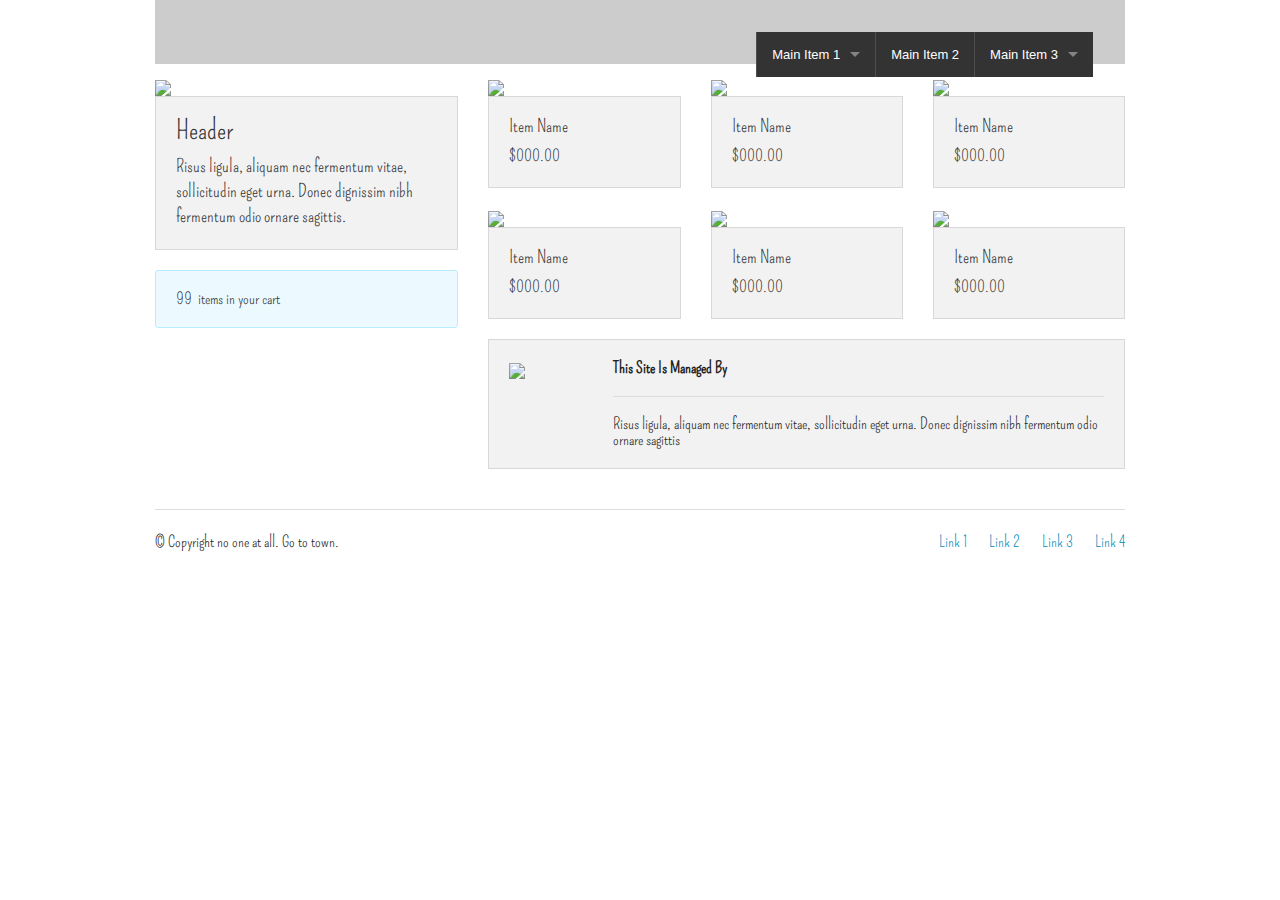
==== products.html @ a5ee1e41 "added products.html" ====
<!DOCTYPE html>
    <head>
        <meta charset="utf-8">
        <meta http-equiv="X-UA-Compatible" content="IE=edge">
        <title>yay puppy // items for your pup </title>
        <meta name="description" content="">
        <meta name="viewport" content="width=device-width, initial-scale=1">

        <!-- Google Fonts -->
        <!-- TODO We're going to use the Google Font 'Bitter'. https://www.google.com/fonts#UsePlace:use/Collection:Bitter Link to it here -->
        <link href='http://fonts.googleapis.com/css?family=Pompiere' rel='stylesheet' type='text/css'>

        <!-- Foundation CSS -->
       <link rel="stylesheet" type="text/css" href="css/normalize.css">
       <link rel="stylesheet" type="text/css" href="css/foundation.min.css">

        <!-- Our CSS -->
        <link rel="stylesheet" type="text/css" href="css/application.css">

        <!-- Slides.js CSS -->
        <link rel="stylesheet" type="text/css" href="css/slides.css">

    </head>
    <body>
        <div class="row">
            <div class="large-12 columns">
                <div class="row">
                    <div class="large-12 columns">
                        <nav class="top-bar" data-topbar>
                            <ul class="title-area">
                                <li class="name">
                                    <h1>
                                        <a href="#">
                                            Top Bar Title
                                        </a>
                                    </h1>
                                </li>
                                <li class="toggle-topbar menu-icon"><a href="#"><span>menu</span></a>
                                </li>
                            </ul>
         
                            <section class="top-bar-section">
                                <ul class="right">
                                    <li class="divider"></li>
                                    <li class="has-dropdown">
                                        <a href="#">Main Item 1</a>
                                        <ul class="dropdown">
                                            <li><label>Section Name</label></li>
                                            <li class="has-dropdown">
                                                <a href="#" class="">Has Dropdown, Level 1</a>
                                                <ul class="dropdown">
                                                    <li><a href="#">Dropdown Options</a></li>
                                                    <li><a href="#">Dropdown Options</a></li>
                                                    <li><a href="#">Level 2</a></li>
                                                    <li><a href="#">Subdropdown Option</a></li>
                                                    <li><a href="#">Subdropdown Option</a></li>
                                                    <li><a href="#">Subdropdown Option</a></li>
                                                </ul>
                                            </li>
                                            <li><a href="#">Dropdown Option</a></li>
                                            <li><a href="#">Dropdown Option</a></li>
                                            <li class="divider"></li>
                                            <li><label>Section Name</label></li>
                                            <li><a href="#">Dropdown Option</a></li>
                                            <li><a href="#">Dropdown Option</a></li>
                                            <li><a href="#">Dropdown Option</a></li>
                                            <li class="divider"></li>
                                            <li><a href="#">See all →</a></li>
                                        </ul>
                                    </li>
                                    <li class="divider"></li>
                                    <li><a href="#">Main Item 2</a></li>
                                    <li class="divider"></li>
                                    <li class="has-dropdown">
                                        <a href="#">Main Item 3</a>
                                        <ul class="dropdown">
                                            <li><a href="#">Dropdown Option</a></li>
                                            <li><a href="#">Dropdown Option</a></li>
                                            <li><a href="#">Dropdown Option</a></li>
                                            <li class="divider"></li>
                                            <li><a href="#">See all →</a></li>
                                        </ul>
                                    </li>
                                </ul>
                            </section>
                        </nav>
                    </div>
                </div>
                <div class="row">
                    <div class="large-4 small-12 columns">
                        <img src="http://placehold.it/500x500&text=Logo">
                        <div class="hide-for-small panel">
                            <h3>Header</h3>
                            <h5 class="subheader">Risus ligula, aliquam nec fermentum vitae, sollicitudin eget urna. Donec dignissim nibh fermentum odio ornare sagittis.
                            </h5>
                        </div>
                        <a href="#">
                            <div class="panel callout radius">
                                <h6>99  items in your cart</h6>
                            </div>
                        </a>
                    </div> 
                    <div class="large-8 columns">
                        <div class="row">
                            <div class="large-4 small-6 columns">
                                <img src="http://placehold.it/1000x1000&text=Thumbnail">
                                <div class="panel">
                                    <h5>Item Name</h5>
                                    <h6 class="subheader">$000.00</h6>
                                </div>
                            </div>
                            <div class="large-4 small-6 columns">
                                <img src="http://placehold.it/500x500&text=Thumbnail">
                                <div class="panel">
                                    <h5>Item Name</h5>
                                    <h6 class="subheader">$000.00</h6>
                                </div>
                            </div>
                            <div class="large-4 small-6 columns">
                                <img src="http://placehold.it/500x500&text=Thumbnail">
                                <div class="panel">
                                    <h5>Item Name</h5>
                                    <h6 class="subheader">$000.00</h6>
                                </div>
                            </div>
                            <div class="large-4 small-6 columns">
                                <img src="http://placehold.it/500x500&text=Thumbnail">
                                <div class="panel">
                                    <h5>Item Name</h5>
                                    <h6 class="subheader">$000.00</h6>
                                </div>
                            </div>
                            <div class="large-4 small-6 columns">
                                <img src="http://placehold.it/500x500&text=Thumbnail">
                                <div class="panel">
                                    <h5>Item Name</h5>
                                    <h6 class="subheader">$000.00</h6>
                                </div>
                            </div>
                            <div class="large-4 small-6 columns">
                                <img src="http://placehold.it/500x500&text=Thumbnail">
                                <div class="panel">
                                    <h5>Item Name</h5>
                                    <h6 class="subheader">$000.00</h6>
                                </div>
                            </div>
                        </div>
                        <div class="row">        
                            <div class="large-12 columns">
                                <div class="panel">
                                    <div class="row">
                                        <div class="large-2 small-6 columns">
                                            <img src="http://placehold.it/300x300&text=Site Owner">
                                        </div>
                                        <div class="large-10 small-6 columns">
                                            <strong>This Site Is Managed By<hr/></strong>
                                            Risus ligula, aliquam nec fermentum vitae, sollicitudin eget urna. Donec dignissim nibh fermentum odio ornare sagittis
                                        </div>
                                    </div>
                                </div>
                            </div>
                        </div>
                    </div>
                </div>
                <footer class="row">
                    <div class="large-12 columns"><hr/>
                        <div class="row">
                            <div class="large-6 columns">
                                <p>© Copyright no one at all. Go to town.</p>
                            </div>
                            <div class="large-6 columns">
                                <ul class="inline-list right">
                                    <li><a href="#">Link 1</a></li>
                                    <li><a href="#">Link 2</a></li>
                                    <li><a href="#">Link 3</a></li>
                                    <li><a href="#">Link 4</a></li>
                                </ul>
                            </div>
                        </div>
                    </div>
                </footer>
            </div>
        </div>
    </body>
</html>
---- css/application.css ----
/* ---------------------------------------------- */
/* Styles --------------------------------------- */
/* ---------------------------------------------- */

body {
    margin: 0;
    /* TODO use the Google Font 'Bitter' */
    font-family:"Pompiere";
    font-size: 100%;
}

div, h1, h2, h3, h4, h5, h6, p, ul, ol, a {
   font-family: 'Pompiere'; /* TODO because we are using Foundation, we have to override Foundation's default font family. Use the Google Font 'Bitter' here. */
}

/* ---------------------------------------------- */
/* Header --------------------------------------- */
/* ---------------------------------------------- */

header {}

header h1 {
    font-size: 4.5em;/* TODO make the font size larger than Foundation's default; I uesd 4.5em */
    text-shadow: rgba(34, 28, 18, 0.75);/* TODO add a text-shadow on the h1 using rgba(34, 28, 18,.75) */
}

header .tagline h4 {
    font-style: normal;/* TODO make the tagline italic; you'll have to work hard to override Foundation's font-style: normal on all headers! */
    text-shadow: rgba(34, 28, 18, 0.75);/* TODO add the same text-shadow */
}

header .tagline {
    color: #000000;
    float: left;
    background: rgba(34, 28, 18, 0); /* I added this transparent background bar for you. */
    padding: 30px;/* TODO add some padding to give it space around the text */
    position: absolute;
}

header .contact {
    color: #000000;
    float: right;
    background: rgba(34, 28, 18, 0); /* I added this transparent background bar for you. */
    position: absolute;
    display: inline-block;
}



/* ---------------------------------------------- */
/* Sections Global Styles ----------------------- */
/* ---------------------------------------------- */

section {
    padding: 2em;
    background: #ccc;
    line-height: 1.5em;
}


/* ---------------------------------------------- */
/* Address, Hours, Directions ------------------- */
/* ---------------------------------------------- */

.address {
    background: #221c12;
    color: #fffdf0;
    text-align: center;/* TODO give this section a background of #221c12 and a color of #fffdf0. make the text centered */
}

.location,
.hours {
    padding: 70px;/* TODO give these two divs some padding so that they line up with the map */
}

.hours-label { font-weight: bold; 
display: inline-block;/* TODO style these with the appropriate font styles (bold/italic) */ }
.hours-value { font-style: italic; 
display: inline-block;/* TODO style these with the appropriate font styles (bold/italic) */ }



/* ---------------------------------------------- */
/* Menu ----------------------------------------- */
/* ---------------------------------------------- */

.menu {
    color: #221c12;
    background: #fffdf0;
    padding: 20px;/* TODO give this section a color of #221c12 and a background of #fffdf0. give it some bottom padding so there's space below the text. */
}

.menu h2 {
    font-size: 4em;/* TODO make this font size larger than the Foundation default */
}

.menu h2, .menu h3, .menu h4 {
    color: #221c12; /* TODO give these headers a color of #221c12 */
}


.menu h2, .menu-section {
    text-align: center;
    }/* TODO center the text of the h2 and menu-section */

.menu-section h3 a {
    color: rgba(34, 28, 18, .5);
    bottom: 3px;
    -o-transition: 0.5s;
    -webkit-transition: 0.5s;
    -moz-transition: 0.5s;
    -ms-transition: 0.5s;
    transition: 0.5s;
    /* TODO make menu section links a semi-transparent color rgba(34, 28, 18, .75). give them a 3px bottom border and give it a bit of space */
    /* TODO give the menu section links a CSS transition so that when you hover them, the color fades in slowly */
}

.menu-section h3 a:hover{
    color: rgba(34, 28, 18, .99);
    border-bottom-color: rgba(34, 28, 18, .99); 
    /* TODO on the menu section links, when hovered, make them the same color but 100% opacity instead of 75% (.75) and make the bottom border the same color. */  
}

.menu-section h3 a:active{
    color: rgba(34, 28, 18, .99);
    /* TODO on the ACTIVE menu section links, make them look the same as hovered ones. How do you know if they are active? */
}

.menu-section-content {
    padding: 40px;/* TODO give this some space below the menu links */
}


.menu-item {
    margin-bottom: 10px; /* TODO give each menu item some bottom margin */
}

.menu-item-name {
    font-weight: bold;
    }/* TODO style the menu-item-name to be bold */

.menu-item-description {
    font-style: italic;
    display: inline-block;
    }/* TODO style the menu-item-description to be italic and be in one line with the price. You don't need to use Foundation classes to do this, but if you want to try and see, go for it! */

.menu-item-price {
    font-weight: bold;
    opacity: 0.5;
    display: inline-block;
    }/* TODO style the menu-item-price to be bold, 50% opacity, in line with the description but have some space to the left of it. */


.menu-item-name-no-description {
    display:inline;
}

/* ---------------------------------------------- */
/* Social Media/Contact ------------------------- */
/* ---------------------------------------------- */


/* TODO make the .social-links links be displayed in a row with some space between them. make them 50% opacity, and fade to 100% opacity when you hover over them. */
---- css/slides.css ----
/* SlidesJS */
/* These styles are required if you'd like a responsive slideshow */
  

    /* Prevent the slideshow from flashing on load */
    #slides {
        display: none;
        position: relative;
        background: #fffdf0;
    }

    .slidesjs-pagination {
        display: none;
    }

    .slidesjs-navigation {
        margin: -10px 0 0 0;
        position: absolute;
        top: 50%; z-index: 9999;
    }

    .slidesjs-previous {
        display: block;
        width: 29px; height: 44px;
        text-indent: -9999px;
        left: 50px;
        background: url('../images/slide-prev.png') no-repeat;
    }

    .slidesjs-next {
        display: block;
        width: 29px; height: 44px;
        text-indent: -9999px;
        right: 50px;
        background: url('../images/slide-next.png') no-repeat;
    }


    /* Media quires for a responsive layout */

    /* For tablets & smart phones */
    @media (max-width: 767px) {
      body {
        padding-left: 10px;
        padding-right: 10px;
      }
      .container {
        width: auto
      }
    }

    /* For smartphones */
    @media (max-width: 480px) {
      .container {
        width: auto
      }
    }

    /* For smaller displays like laptops */
    @media (min-width: 768px) and (max-width: 979px) {
      .container {
        width: 724px
      }
    }

    /* For larger displays */
    @media (min-width: 1200px) {
      .container {
        width: 1170px
      }
    }
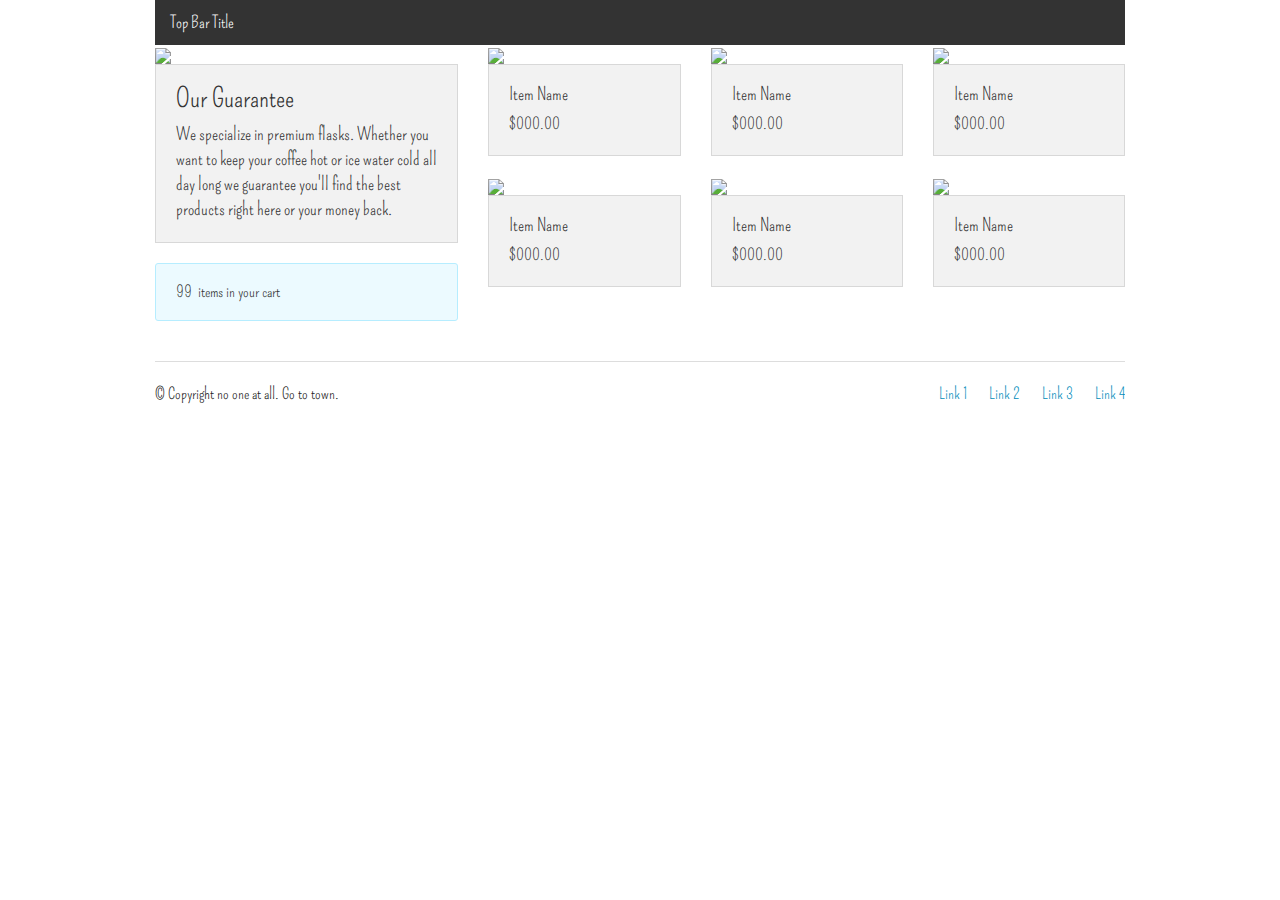
==== commit d0fc59de: "updated products as well as added new files" ====
--- a/products.html
+++ b/products.html
@@ -38,51 +38,6 @@
                                 <li class="toggle-topbar menu-icon"><a href="#"><span>menu</span></a>
                                 </li>
                             </ul>
-         
-                            <section class="top-bar-section">
-                                <ul class="right">
-                                    <li class="divider"></li>
-                                    <li class="has-dropdown">
-                                        <a href="#">Main Item 1</a>
-                                        <ul class="dropdown">
-                                            <li><label>Section Name</label></li>
-                                            <li class="has-dropdown">
-                                                <a href="#" class="">Has Dropdown, Level 1</a>
-                                                <ul class="dropdown">
-                                                    <li><a href="#">Dropdown Options</a></li>
-                                                    <li><a href="#">Dropdown Options</a></li>
-                                                    <li><a href="#">Level 2</a></li>
-                                                    <li><a href="#">Subdropdown Option</a></li>
-                                                    <li><a href="#">Subdropdown Option</a></li>
-                                                    <li><a href="#">Subdropdown Option</a></li>
-                                                </ul>
-                                            </li>
-                                            <li><a href="#">Dropdown Option</a></li>
-                                            <li><a href="#">Dropdown Option</a></li>
-                                            <li class="divider"></li>
-                                            <li><label>Section Name</label></li>
-                                            <li><a href="#">Dropdown Option</a></li>
-                                            <li><a href="#">Dropdown Option</a></li>
-                                            <li><a href="#">Dropdown Option</a></li>
-                                            <li class="divider"></li>
-                                            <li><a href="#">See all →</a></li>
-                                        </ul>
-                                    </li>
-                                    <li class="divider"></li>
-                                    <li><a href="#">Main Item 2</a></li>
-                                    <li class="divider"></li>
-                                    <li class="has-dropdown">
-                                        <a href="#">Main Item 3</a>
-                                        <ul class="dropdown">
-                                            <li><a href="#">Dropdown Option</a></li>
-                                            <li><a href="#">Dropdown Option</a></li>
-                                            <li><a href="#">Dropdown Option</a></li>
-                                            <li class="divider"></li>
-                                            <li><a href="#">See all →</a></li>
-                                        </ul>
-                                    </li>
-                                </ul>
-                            </section>
                         </nav>
                     </div>
                 </div>
@@ -90,8 +45,8 @@
                     <div class="large-4 small-12 columns">
                         <img src="http://placehold.it/500x500&text=Logo">
                         <div class="hide-for-small panel">
-                            <h3>Header</h3>
-                            <h5 class="subheader">Risus ligula, aliquam nec fermentum vitae, sollicitudin eget urna. Donec dignissim nibh fermentum odio ornare sagittis.
+                            <h3>Our Guarantee</h3>
+                            <h5 class="subheader">We specialize in premium flasks. Whether you want to keep your coffee hot or ice water cold all day long we guarantee you'll find the best products right here or your money back.
                             </h5>
                         </div>
                         <a href="#">
@@ -101,62 +56,47 @@
                         </a>
                     </div> 
                     <div class="large-8 columns">
-                        <div class="row">
+                        <div class="row products">
                             <div class="large-4 small-6 columns">
                                 <img src="http://placehold.it/1000x1000&text=Thumbnail">
                                 <div class="panel">
                                     <h5>Item Name</h5>
-                                    <h6 class="subheader">$000.00</h6>
+                                    <h6 class="subheader item-price">$000.00</h6>
                                 </div>
                             </div>
                             <div class="large-4 small-6 columns">
                                 <img src="http://placehold.it/500x500&text=Thumbnail">
                                 <div class="panel">
                                     <h5>Item Name</h5>
-                                    <h6 class="subheader">$000.00</h6>
+                                    <h6 class="subheader item-price">$000.00</h6>
                                 </div>
                             </div>
                             <div class="large-4 small-6 columns">
                                 <img src="http://placehold.it/500x500&text=Thumbnail">
                                 <div class="panel">
                                     <h5>Item Name</h5>
-                                    <h6 class="subheader">$000.00</h6>
+                                    <h6 class="subheader item-price">$000.00</h6>
                                 </div>
                             </div>
                             <div class="large-4 small-6 columns">
                                 <img src="http://placehold.it/500x500&text=Thumbnail">
                                 <div class="panel">
                                     <h5>Item Name</h5>
-                                    <h6 class="subheader">$000.00</h6>
+                                    <h6 class="subheader item-price">$000.00</h6>
                                 </div>
                             </div>
                             <div class="large-4 small-6 columns">
                                 <img src="http://placehold.it/500x500&text=Thumbnail">
                                 <div class="panel">
                                     <h5>Item Name</h5>
-                                    <h6 class="subheader">$000.00</h6>
+                                    <h6 class="subheader item-price">$000.00</h6>
                                 </div>
                             </div>
                             <div class="large-4 small-6 columns">
                                 <img src="http://placehold.it/500x500&text=Thumbnail">
                                 <div class="panel">
                                     <h5>Item Name</h5>
-                                    <h6 class="subheader">$000.00</h6>
-                                </div>
-                            </div>
-                        </div>
-                        <div class="row">        
-                            <div class="large-12 columns">
-                                <div class="panel">
-                                    <div class="row">
-                                        <div class="large-2 small-6 columns">
-                                            <img src="http://placehold.it/300x300&text=Site Owner">
-                                        </div>
-                                        <div class="large-10 small-6 columns">
-                                            <strong>This Site Is Managed By<hr/></strong>
-                                            Risus ligula, aliquam nec fermentum vitae, sollicitudin eget urna. Donec dignissim nibh fermentum odio ornare sagittis
-                                        </div>
-                                    </div>
+                                    <h6 class="subheader item-price">$000.00</h6>
                                 </div>
                             </div>
                         </div>
@@ -181,5 +121,11 @@
                 </footer>
             </div>
         </div>
-    </body>
+   
+
+
+ <script src="http://ajax.googleapis.com/ajax/libs/jquery/1.10.2/jquery.min.js"></script>
+ <script src="js/cartitems.js"> </script>
+  </body>  
+
 </html>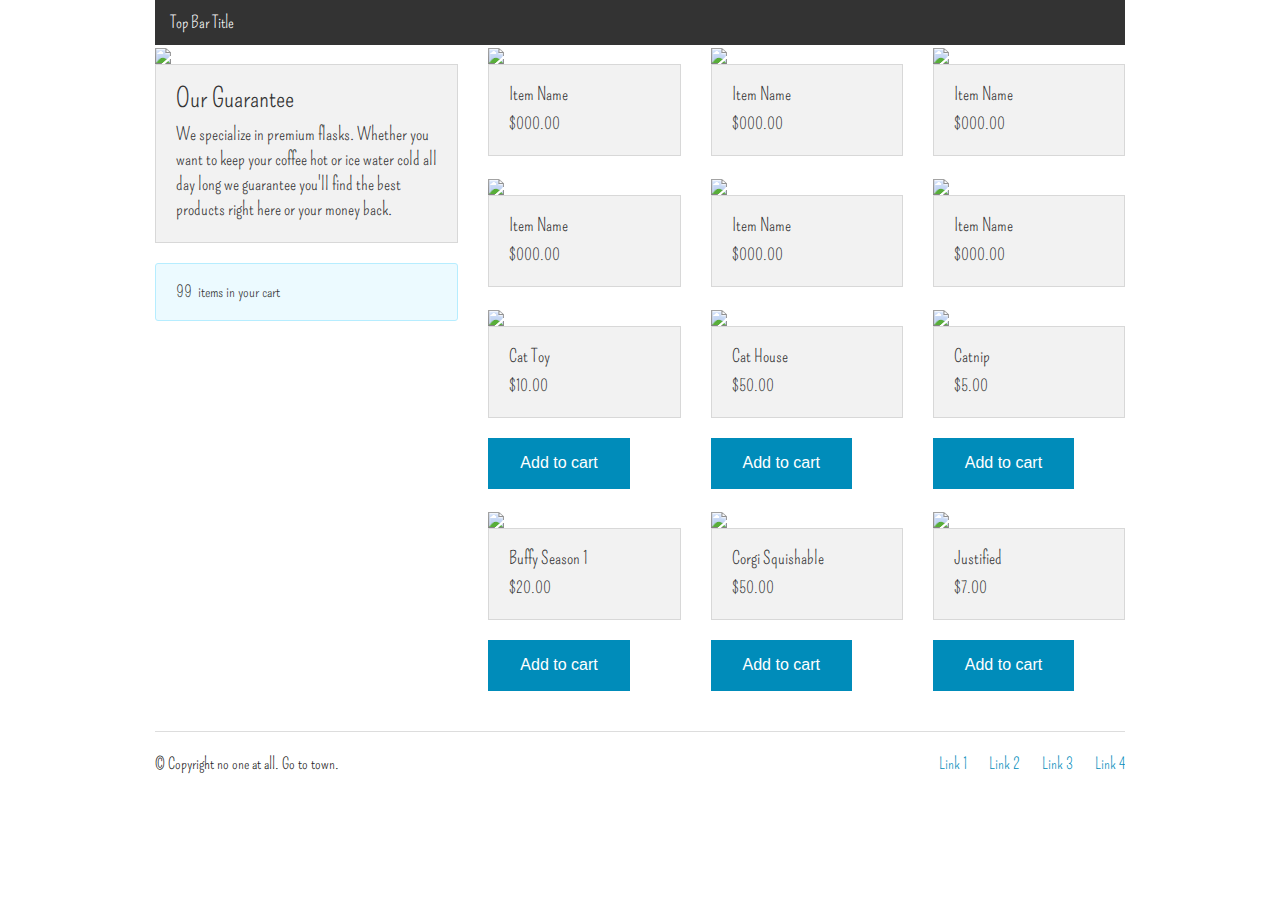
==== commit ba514a83: "updated the javascript portion" ====
--- a/products.html
+++ b/products.html
@@ -7,7 +7,6 @@
         <meta name="viewport" content="width=device-width, initial-scale=1">
 
         <!-- Google Fonts -->
-        <!-- TODO We're going to use the Google Font 'Bitter'. https://www.google.com/fonts#UsePlace:use/Collection:Bitter Link to it here -->
         <link href='http://fonts.googleapis.com/css?family=Pompiere' rel='stylesheet' type='text/css'>
 
         <!-- Foundation CSS -->
@@ -16,9 +15,9 @@
 
         <!-- Our CSS -->
         <link rel="stylesheet" type="text/css" href="css/application.css">
-
-        <!-- Slides.js CSS -->
-        <link rel="stylesheet" type="text/css" href="css/slides.css">
+        <script src="http://ajax.googleapis.com/ajax/libs/jquery/1.10.2/jquery.min.js"></script>
+        
+      
 
     </head>
     <body>
@@ -121,11 +120,10 @@
                 </footer>
             </div>
         </div>
-   
+        <script src="js/cartitems.js"> </script>
 
 
- <script src="http://ajax.googleapis.com/ajax/libs/jquery/1.10.2/jquery.min.js"></script>
- <script src="js/cartitems.js"> </script>
-  </body>  
+
+    </body>  
 
 </html>